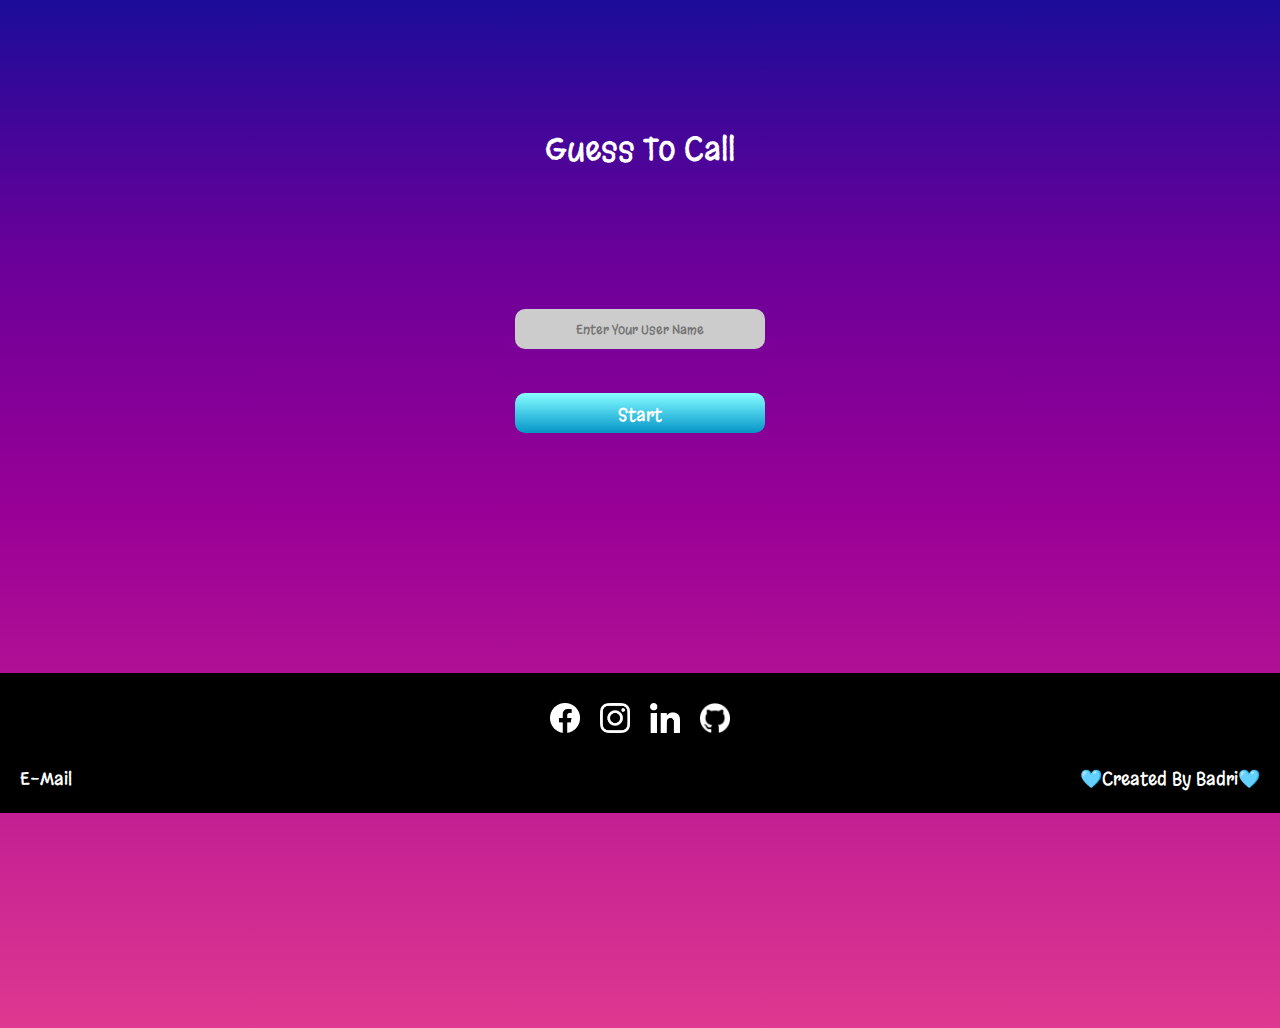
==== index.html @ 9061d15f "page-1 commit" ====
<!DOCTYPE html>
<html lang="en">
<head>
    <meta charset="UTF-8">
    <meta name="viewport" content="width=device-width, initial-scale=1.0">
    <link href='https://fonts.googleapis.com/css?family=Margarine' rel='stylesheet'>
    <title>Guess To Call</title>
    <link rel="stylesheet" href="./index.css">
</head>

<body>
    
<p id="heading"> Guess To Call </p>
<div id="container">
    <input type="text" id="userName" maxlength="10" placeholder="Enter Your User Name">
    <div id="startButton">
        <p class="text">Start</p>
    </div>
</div>

<footer>

    <div id="icons">
        <div id="faceBook" >
            <a href="https://www.facebook.com/search/top?q=heybadrinath">
                <img src="./assets/facebook.png" alt="FaceBook" class="icon">
            </a>
        </div>
        <div id="instagram">
            <a href="https://www.instagram.com/heybadrinath/">
                <img src="./assets/Instagram.png" alt="Instagram" class="icon">
            </a>
        </div>
        <div id="linkedin">
            <a href="https://www.linkedin.com/search/results/people/?heroEntityKey=urn%3Ali%3Afsd_profile%3AACoAAEYSL1gBvYQ24H3Z0fFQ9MOonSoc-lfpR_Y&keywords=ram%20badrinath%20reddy&origin=SWITCH_SEARCH_VERTICAL&position=0&searchId=0f3ec00a-a9a3-409c-afad-4b1722bc44ad&sid=c8_">
                <img src="./assets/Linkedin.png" alt="Linkedin" class="icon">
            </a>
        </div>
        <div id="github">
            <a href="https://github.com/search?q=heybadrinath&type=users">
                <img src="./assets/Github.jpg" alt="Github" class="icon">
            </a>
        </div>
    </div>
    <div id="author">
        <div id="details">
            <a href="https://mail.google.com/mail/u/0/#inbox?compose=GTvVlcRzCpQwNKHXNkWpGKBKgDjtgVVznSnKrPxLXWJmklFhRDjRVbjrTVBNkBjStjrsxZJnMDklb" class="text"> E-Mail</a>
        </div>
        <p class="text">
            🩵Created By Badri🩵
        </p>
    </div>

</footer>

</body>
</html>
<script src="./index.js"></script>
---- index.css ----
*{
    padding: 0%;
    margin: 0%;
    box-sizing: border-box;
}

body{
    background-image: linear-gradient(to bottom, #1c0c99, #6a0099, #990096, #be1a93, #de3890);
    background-size: cover;
    background-repeat: no-repeat;
    height: 100vh;
}

#heading{
    margin: 10%;
    color: white;
    font-family: 'Margarine';
    font-size: xx-large;  
    text-align: center;
}

#container{
    width: 70%;
    margin: auto auto 18% auto;
    padding: 10px;
    display: flex;
    flex-direction: column;
}

#userName{
    align-self: center;
    height: 40px;
    width: 250px;
    margin-bottom: 0%;
    border-radius: 10px;
    border: 0px;
    background-color: #cccccc;
    text-align: center;
    color: rgb(0, 0, 0);
    font-family: 'Margarine';
    
}


#startButton{
    align-self: center;
    margin-top: 5%;
    height: 40px;
    width: 250px;
    border-radius: 10px;
    background-image: linear-gradient(to bottom, #8affff, #66e4f3, #44cae6, #25afd7, #0694c6);
    background-size: cover;
    background-repeat: no-repeat;
       
}

.text{
    color: white;
    font-family: 'Margarine';
    font-size: large;  
    text-align: center;
    padding: 10px;
    text-decoration: none;
}


footer{
    height: 140px;
    width: 100%;
    background-color: #000000;
    padding-top: 20px;
}

.icon{
    height: 30px;
    width: 30px;
    margin: 10px;
}

#icons{
    display: flex;
    justify-content: center;
    align-items: center;
}

#author{
    display: flex;
    justify-content: space-between;
    align-items: center;
    padding: 10px;
}


@media (max-width: 575px) {

    
   
    footer {
        position: absolute;
        bottom: 0%;
    }

    #startButton{
        margin: 20%;
    }
    #heading{
        margin-bottom: 20%;
    }

}
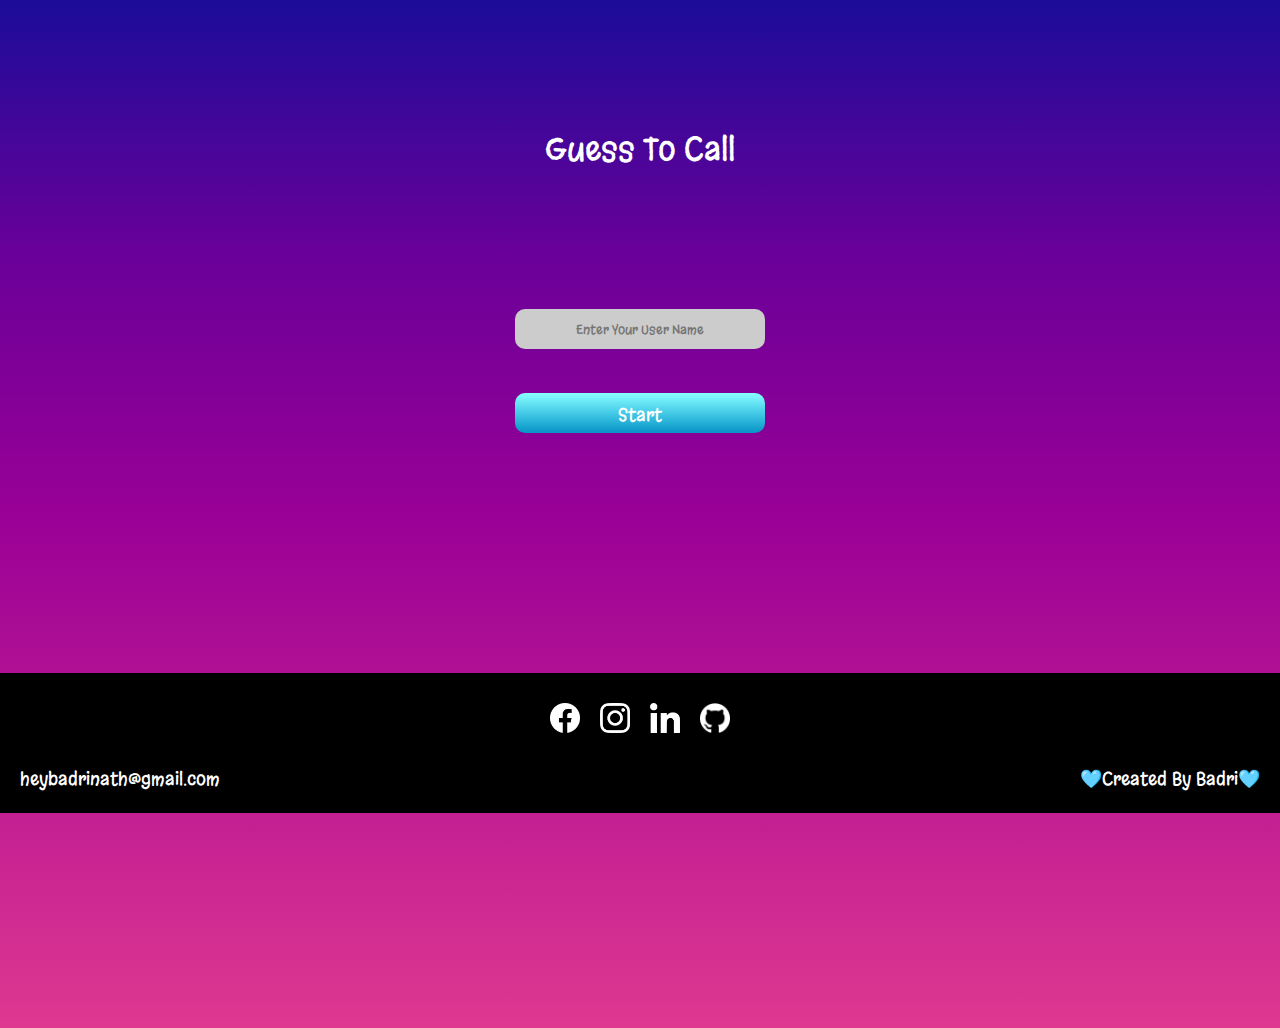
==== commit 7ca4e88a: "Final Changes" ====
--- a/index.html
+++ b/index.html
@@ -9,12 +9,12 @@
 </head>
 
 <body>
-    
+
 <p id="heading"> Guess To Call </p>
 <div id="container">
     <input type="text" id="userName" maxlength="10" placeholder="Enter Your User Name">
     <div id="startButton">
-        <p class="text">Start</p>
+        <p class="text rotate">Start</p>
     </div>
 </div>
 
@@ -44,7 +44,7 @@
     </div>
     <div id="author">
         <div id="details">
-            <a href="https://mail.google.com/mail/u/0/#inbox?compose=GTvVlcRzCpQwNKHXNkWpGKBKgDjtgVVznSnKrPxLXWJmklFhRDjRVbjrTVBNkBjStjrsxZJnMDklb" class="text"> E-Mail</a>
+            <span class="text"> heybadrinath@gmail.com</span>
         </div>
         <p class="text">
             🩵Created By Badri🩵
--- a/index.css
+++ b/index.css
@@ -17,7 +17,17 @@
     font-family: 'Margarine';
     font-size: xx-large;  
     text-align: center;
+    animation: glow 1s ease-in-out infinite alternate;
 }
+
+@keyframes glow {
+    from {
+      text-shadow: 0px 10px 10px #000000;
+    }
+    to {
+      text-shadow: 0px 20px 5px #00e5ff, 0 0 5px #e5ff00;
+    }
+  }
 
 #container{
     width: 70%;
@@ -50,8 +60,20 @@
     border-radius: 10px;
     background-image: linear-gradient(to bottom, #8affff, #66e4f3, #44cae6, #25afd7, #0694c6);
     background-size: cover;
-    background-repeat: no-repeat;
-       
+    background-repeat: no-repeat; 
+    cursor: pointer; 
+}
+
+
+
+@keyframes flip {
+    0%, 50% {
+        transform: rotateY(360deg);
+    }
+}
+
+p.rotate {
+    animation: flip 1.5s infinite;
 }
 
 .text{
